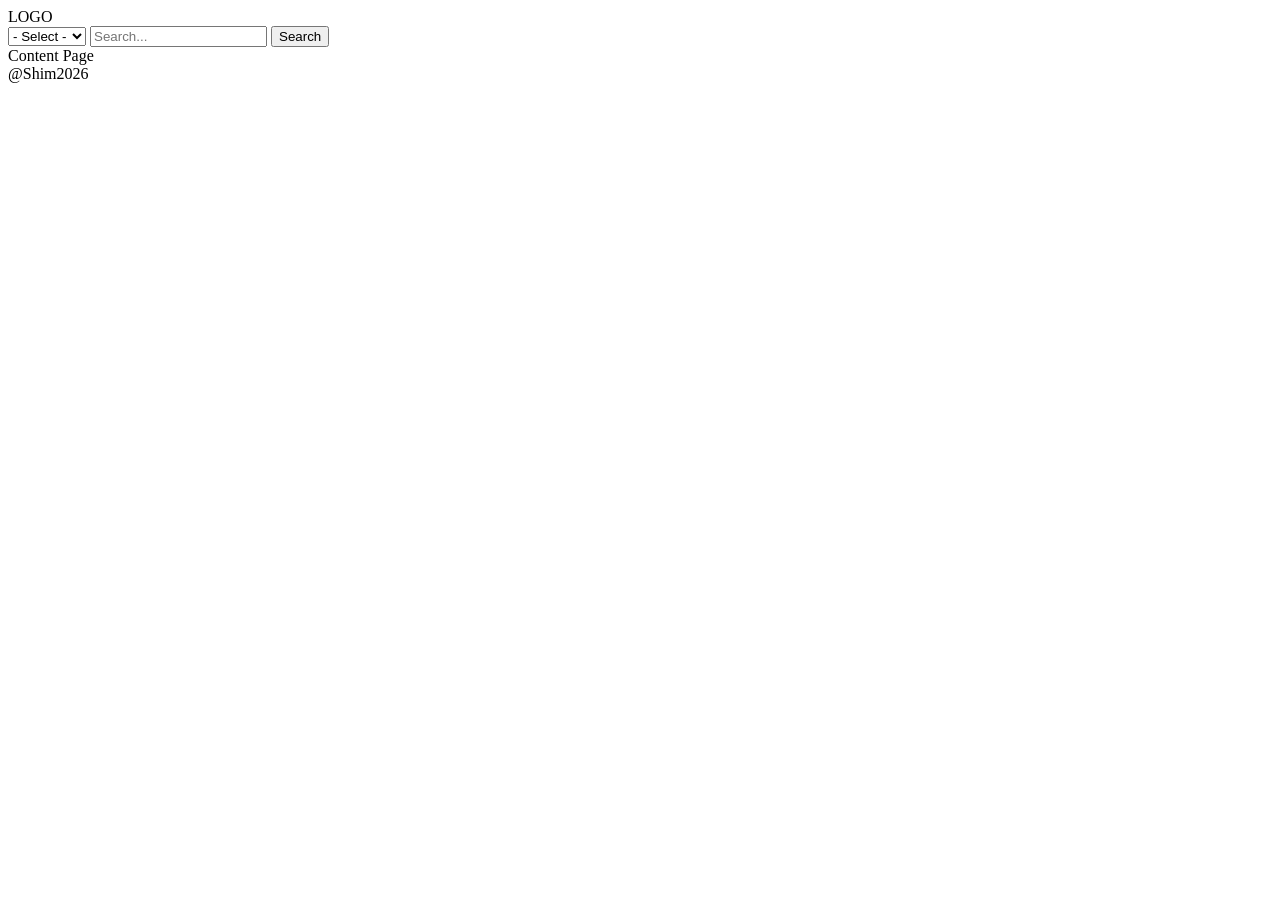
==== content.html @ 2b95e492 "built basics" ====
<!DOCTYPE html>
<html lang="en">
<head>
    <meta charset="UTF-8">
    <meta name="viewport" content="width=device-width, initial-scale=1.0">
    <script defer type="module" src="app.js"></script>
    <title>Individual Page</title>
</head>
<body>
    
    <header>
        <div>LOGO</div>
        <form id="searchForm">
            <select id="swf-categories">
                <option value="" disabled selected>- Select -</option>
                <option value="films">Films</option>
                <option value="people">People</option>
                <option value="planets">Planets</option>
                <option value="species">Species</option>
                <option value="starships">Starships</option>
                <option value="vehicles">Vehicles</option>

            </select>
            <input id="input" type="text" placeholder="Search..." />
            <button type="submit">Search</button>
        </form>


    </header>
    <div id="content" >
        <div class="leftSide-container" ></div>
        Content Page
        <div class="rightSide-container"></div>
    </div>
    <footer>
        <div>@Shim2026</div>
    </footer>

</body>
</html>
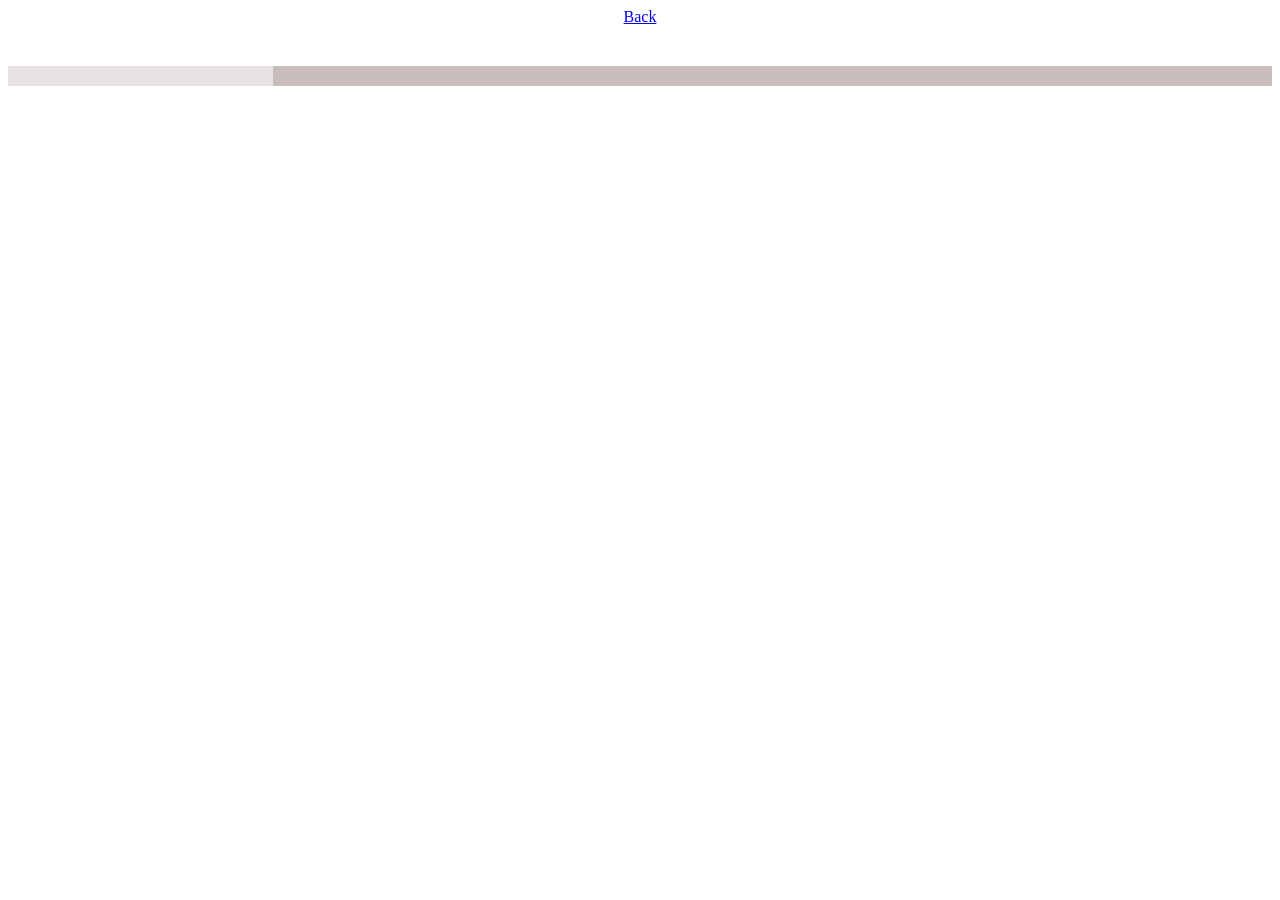
==== commit 1bb6683f: "logic" ====
--- a/content.html
+++ b/content.html
@@ -4,37 +4,19 @@
     <meta charset="UTF-8">
     <meta name="viewport" content="width=device-width, initial-scale=1.0">
     <script defer type="module" src="app.js"></script>
+    <link rel="stylesheet" href="style.css" />
     <title>Individual Page</title>
 </head>
 <body>
     
     <header>
-        <div>LOGO</div>
-        <form id="searchForm">
-            <select id="swf-categories">
-                <option value="" disabled selected>- Select -</option>
-                <option value="films">Films</option>
-                <option value="people">People</option>
-                <option value="planets">Planets</option>
-                <option value="species">Species</option>
-                <option value="starships">Starships</option>
-                <option value="vehicles">Vehicles</option>
-
-            </select>
-            <input id="input" type="text" placeholder="Search..." />
-            <button type="submit">Search</button>
-        </form>
-
-
+        <form id="searchForm"></form>
+        <a href="index.html">Back</a>
     </header>
-    <div id="content" >
-        <div class="leftSide-container" ></div>
-        Content Page
+    <div id="individual-container" >
+        <div class="leftSide-container" ></div> 
         <div class="rightSide-container"></div>
     </div>
-    <footer>
-        <div>@Shim2026</div>
-    </footer>
 
 </body>
 </html>
--- a/style.css
+++ b/style.css
@@ -0,0 +1,133 @@
+.error-message {
+  color: red;
+  font-size: 14px;
+  display: none;
+}
+/* body{
+  margin-left: 0px;
+  margin-right: auto;
+} */
+
+header{
+  margin-left: auto;
+  margin-right: auto;
+  width: 50vh;
+  display: flex;
+  flex-direction: column;
+  align-items: center;
+  padding-bottom: 40px;
+}
+
+#content{
+  margin-left: auto;
+  margin-right: auto;
+  width: 70vh;
+}
+
+.card {
+  display: flex;
+  align-items: center;
+  gap: 12px;
+  padding: 10px 14px;
+  border-radius: 8px;
+  margin-bottom: 8px;
+}
+
+/* alternating colors */
+.card:nth-child(odd) {
+  background-color: #f5f5f5;
+}
+
+.card:nth-child(even) {
+  background-color: #e9eef5;
+}
+
+.num-order {
+  font-weight: bold;
+  width: 30px;
+  text-align: center;
+  padding: 4px 8px;
+  /* background: #333; */
+  color: rgb(0, 0, 0);
+  border-radius: 6px;
+  flex-shrink: 0;
+}
+
+.title-name {
+  flex: 1;
+  cursor: pointer;
+  padding: 4px 8px;
+  border-radius: 6px;
+  transition: background-color 0.2s, color 0.2s;
+}
+
+.title-name:hover {
+  background-color: #dbeafe;
+  color: #061d5e;
+}
+
+.title-name.clicked {
+  background-color: #c7d2fe;
+  color: #1e3a8a;
+}
+
+#homeImage{
+  width: 100vw;
+  height: auto;
+}
+.hidden {
+  display: none;
+}
+
+.title {
+  margin: 0px;
+}
+
+#individual-container{
+  margin-right: auto;
+  margin-left: auto;
+  display: flex;
+  justify-content: center;
+}
+
+.leftSide-container{
+  width: 20%;
+  background: #e8e3e3;
+  padding: 10px;
+}
+
+.rightSide-container{
+  width: 80%;
+  display: flex;
+  flex-direction: column;
+  background: #c9bebe;
+  padding: 10px;
+}
+
+.right-sub-container{
+  display: flex; 
+  flex-direction: column;
+}
+
+.related-section{
+  display: flex;
+  flex-direction: column;
+  padding: 10px 0px;
+}
+
+.sub-related-btn{
+  margin: 5px 2px;
+}
+
+.btn-container{
+  padding-top: 10px;
+}
+
+.related-items{
+  font-weight: bold;
+  padding-bottom: 20px;
+}
+
+.info-container{
+  padding: 15px 0px;
+}
